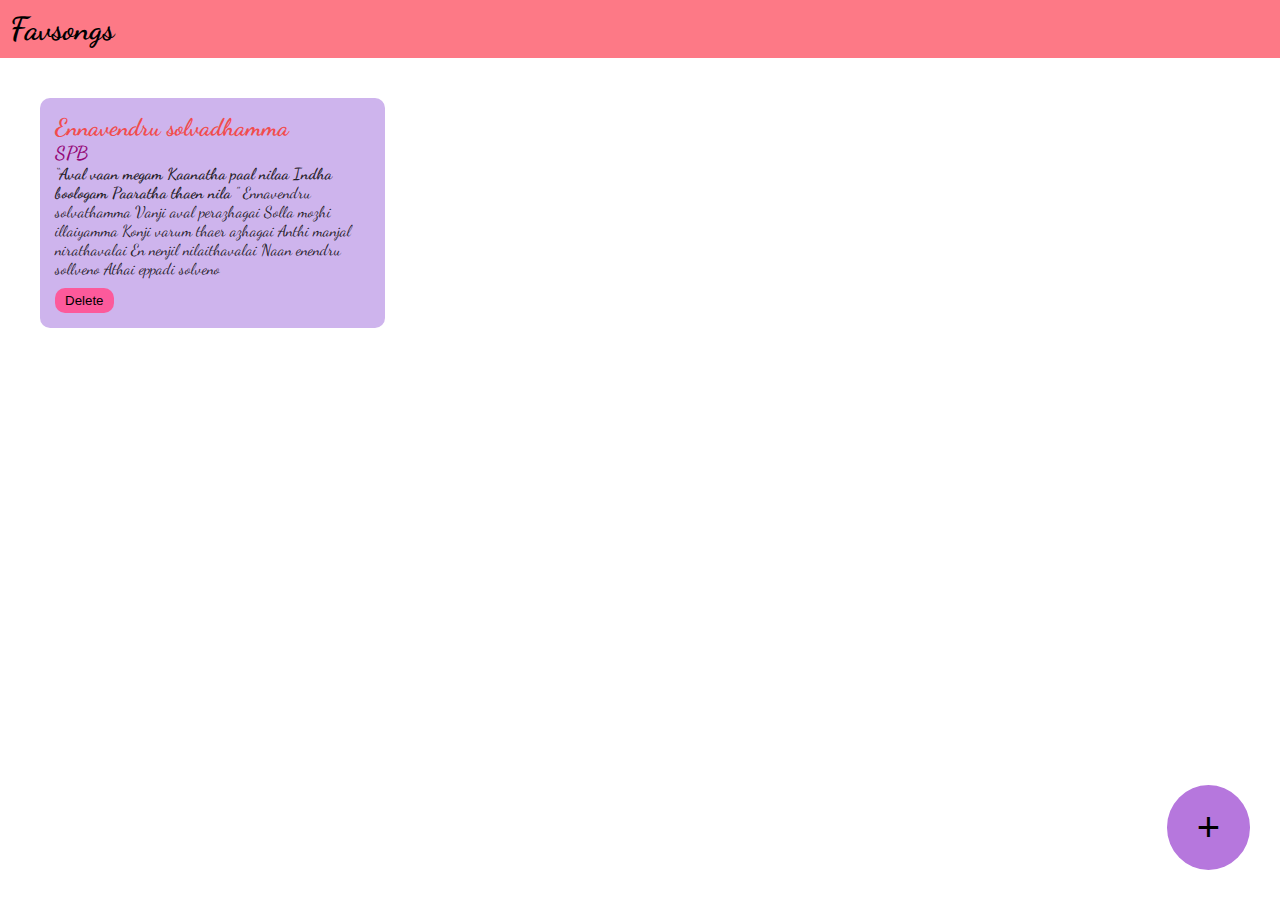
==== popup/booksky/index.html @ 90e6a000 "booksky" ====
<!DOCTYPE html>
<html lang="en">
<head>
    <meta charset="UTF-8">
    <meta name="viewport" content="width=device-width, initial-scale=1.0">
    <title>Favsongs</title>
    <link rel="stylesheet" href="style.css">
    <link rel="preconnect" href="https://fonts.googleapis.com">
<link rel="preconnect" href="https://fonts.gstatic.com" crossorigin>
<link href="https://fonts.googleapis.com/css2?family=Dancing+Script&display=swap" rel="stylesheet">
</head>
<body>
    <div class = "navbar">
        <h1>Favsongs</h1>
    </div>
    
    <div class = "container">
        <div class = "book-container">
            <h2>Ennavendru solvadhamma</h2>
            <h3>SPB</h3>
            <p>
                <q><b>Aval vaan megam
                Kaanatha paal nilaa
                Indha boologam
                Paaratha thaen nila
                </q></b>
                
                Ennavendru solvathamma
                Vanji aval perazhagai
                Solla mozhi illaiyamma
                Konji varum thaer azhagai
                
                Anthi manjal nirathavalai
                En nenjil nilaithavalai
                Naan enendru sollveno
                Athai eppadi solveno</p>
                <button>Delete</button>
        </div>
    </div>
    <div class="popup-overlay"></div>

    <div class="popup-box">
        <h2>Add ur fav song</h2>
        <form>
            <input type="text" placeholder="Song Name" id="song-name-input">
            <input type="text" placeholder="Sung By" id="sung-by-input">
            <textarea placeholder="Fav Lyric" id=" fav-lyric-input"></textarea>
            <button id="add-song">ADD</button>
            <button id="close">Close</button>
        </form>
    </div>


    <button class = "add-button" id="add-popup-button">+</button>
    

    <script src="script.js"></script>
</body>
</html>
---- popup/booksky/style.css ----
* {
    margin: 0;
    padding: 0;
}

body{
    font-family: 'Dancing Script', cursive;
}

.navbar{
    background-color: rgb(253, 121, 134);
    padding: 10px;
}

.container{
    padding: 10px;
}

.book-container{
    padding: 15px;
    width: 25%;
    background-color: rgb(206, 180, 237);
    border-radius: 10px;
    color: rgba(10, 9, 9, 0.876);
    margin: 30px;
}
.book-container h2{
    color: rgb(241, 76, 76);
}
.book-container h3{
    color: rgb(149, 8, 119);
}
.book-container button{
    background-color: rgb(252, 90, 155);
    color: black;
    border-radius: 10px;
    padding-top: 5px;
    padding-bottom: 5px;
    padding-right: 10px;
    padding-left: 10px;
    border: none;
    margin-top: 10px;
}

.add-button{
    background-color: rgb(182, 119, 221);
    color:black;
    border-radius: 100%;
    padding-top: 20px;
    padding-bottom: 20px;
    padding-left: 30px;
    padding-right:30px;
    font-size: 40px;
    border: none;
    position: fixed;
    bottom: 30px;
    right:30px;
}
.popup-overlay{
    background-color:black;
    opacity: 0.8;
    position: absolute;
    width: 100%;
    height: 100%;
    top: 0;
    left:0;
    z-index: 1;
    display: none;
}

.popup-box{
    background-color: rgb(182, 119, 221);
    width: 40%;
    padding: 40px;
    border-radius: 10px;
    position: absolute;
    top: 20%;
    left: 30%;
    z-index: 2;
    display: none;
}

.popup-box input{
    background: transparent;
    border: none;
    width: 100%;
    margin: 5px;
    padding: 5px;
    font-size: 20px;
    border-bottom : solid black 2px;
}

.popup-box textarea{
    background: transparent;
    width: 100%;
    margin: 5px;
    padding: 5px;
    font-size: 20px;
    border: solid black 2px;
}
.popup-box input::placeholder{
    color:black
}

.popup-box textarea::placeholder{
    color:black
}

.popup-box button{
    background-color: black;
    padding-left: 20px;
    padding-right: 20px;
    border:none;
    padding-top: 10px;
    padding-bottom: 10px;
    color: aliceblue;
    margin: 5px;
}
.popup-box input:focus{
    outline: none;
}

.popup-box textarea focus{
    outline: none;
}
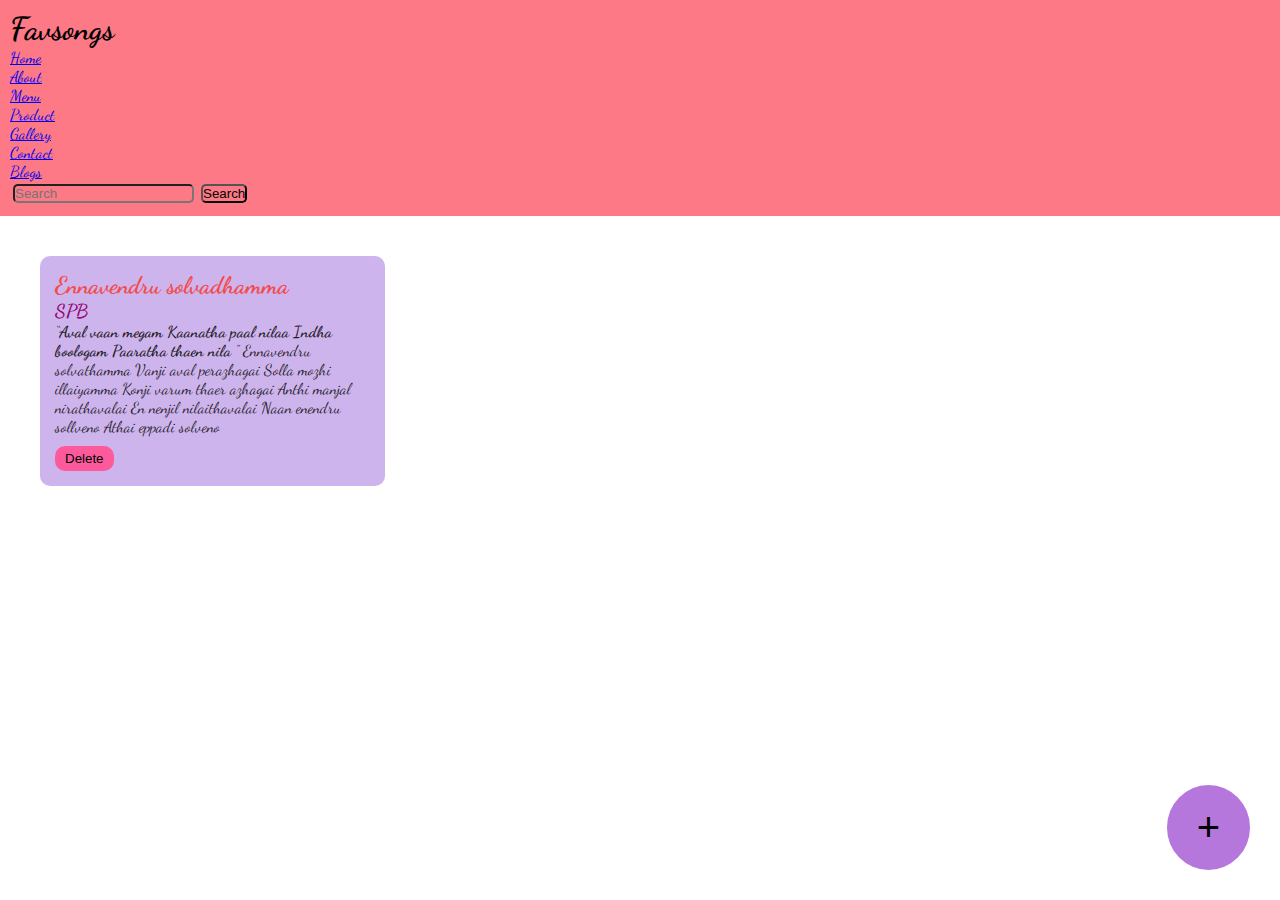
==== commit 1583fde9: "fav songs" ====
--- a/popup/booksky/index.html
+++ b/popup/booksky/index.html
@@ -10,8 +10,43 @@
 <link href="https://fonts.googleapis.com/css2?family=Dancing+Script&display=swap" rel="stylesheet">
 </head>
 <body>
-    <div class = "navbar">
+    <div class="navbar">
         <h1>Favsongs</h1>
+        <nav class="navbar-expand-lg navbar-light bg-light">
+            
+              <!-- <button class="navbar-toggler" type="button" data-bs-toggle="collapse" data-bs-target="#navbarSupportedContent" aria-controls="navbarSupportedContent" aria-expanded="false" aria-label="Toggle navigation">
+                <span class="navbar-toggler-icon"></span>
+              </button> -->
+              <div class="navbar-collapse" id="navbarSupportedContent">
+                <ul class="navbar-nav me-auto mb-2 mb-lg-0">
+                  <li class="nav-item">
+                    <a class="nav-link active" aria-current="page" href="#">Home</a>
+                  </li>
+                  <li class="nav-item">
+                    <a class="nav-link" href="#">About</a>
+                  </li>
+                  <li class="nav-item">
+                    <a class="nav-link" href="#">Menu</a>
+                  </li>
+                  <li class="nav-item">
+                    <a class="nav-link" href="#">Product</a>
+                  </li>
+                  <li class="nav-item">
+                    <a class="nav-link" href="#">Gallery</a>
+                  </li>
+                  <li class="nav-item">
+                    <a class="nav-link" href="#">Contact</a>
+                  </li>
+                  <li class="nav-item">
+                    <a class="nav-link" href="#">Blogs</a>
+                  </li>
+                </ul>
+                  <input class="form-control-me-2" type="search" placeholder="Search" aria-label="Search">
+                  <button class="btn-outline-success" type="submit">Search</button>
+              </div>
+            </div>
+          </nav>
+          
     </div>
     
     <div class = "container">
@@ -35,6 +70,7 @@
                 Naan enendru sollveno
                 Athai eppadi solveno</p>
                 <button>Delete</button>
+                <img src="image.jpg" alt="">
         </div>
     </div>
     <div class="popup-overlay"></div>
@@ -52,8 +88,7 @@
 
 
     <button class = "add-button" id="add-popup-button">+</button>
-    
-
+    <script src="https://cdn.jsdelivr.net/npm/bootstrap@5.0.2/dist/js/bootstrap.bundle.min.js" integrity="sha384-MrcW6ZMFYlzcLA8Nl+NtUVF0sA7MsXsP1UyJoMp4YLEuNSfAP+JcXn/tWtIaxVXM" crossorigin="anonymous"></script>
     <script src="script.js"></script>
 </body>
 </html>
--- a/popup/booksky/style.css
+++ b/popup/booksky/style.css
@@ -10,6 +10,30 @@
 .navbar{
     background-color: rgb(253, 121, 134);
     padding: 10px;
+}
+
+.nav-link{
+    background-color: rgb(253, 121, 134) ;
+}
+
+.navbar-brand{
+    background-color: rgb(253, 121, 134);
+}
+
+.navbar-expand-lg navbar-light bg-light{
+    background-color: rgb(253, 121, 134);
+}
+.btn-outline-success{
+    background-color: rgb(253, 121, 134);
+    border-radius: 5px;
+}
+.form-control-me-2{
+    background-color: rgb(253, 121, 134);
+    border-radius: 5px;
+    margin:3px;
+}
+.navbar-collapse{
+    background-color: rgb(253, 121, 134);
 }
 
 .container{
@@ -122,4 +146,7 @@
 
 .popup-box textarea focus{
     outline: none;
-}+}
+
+
+
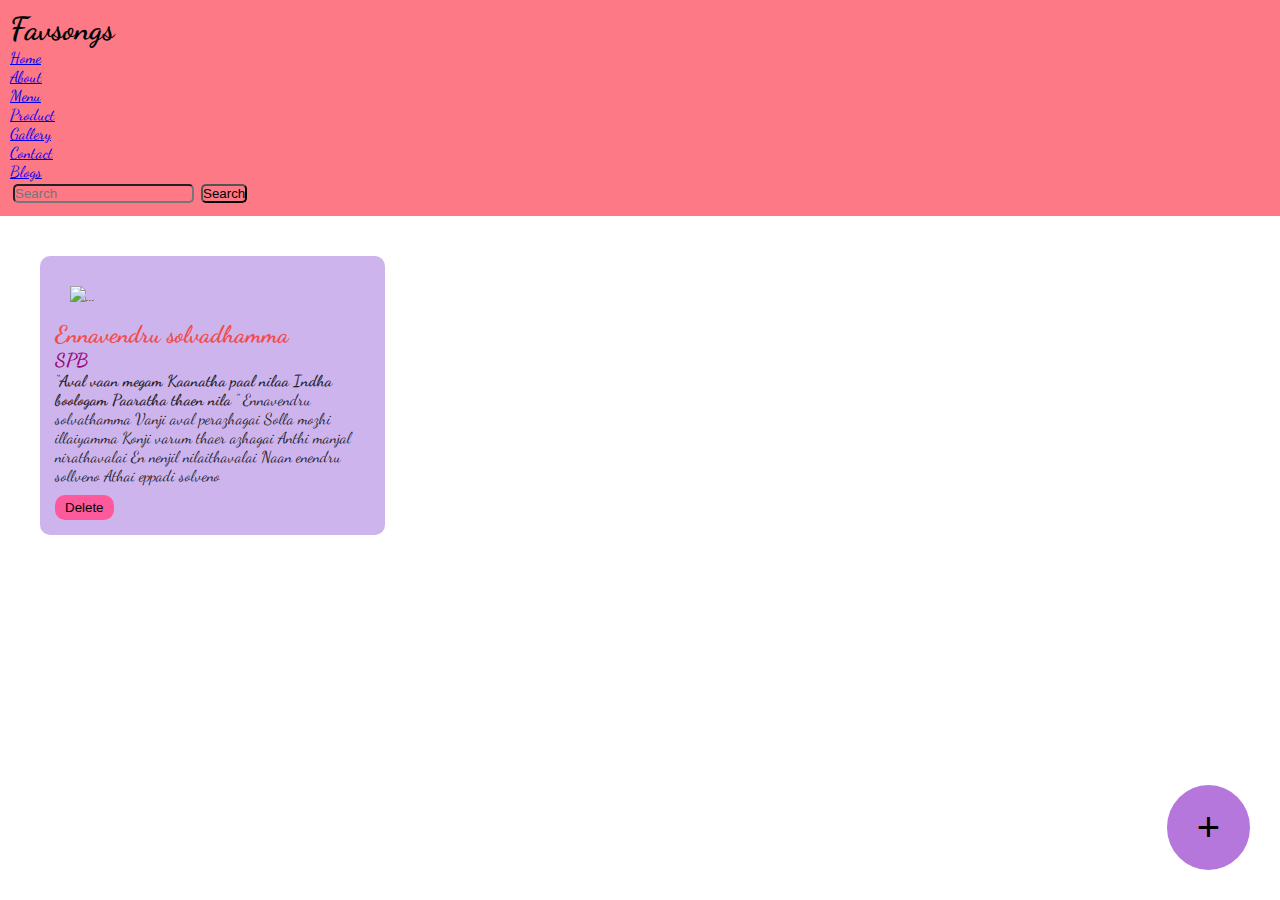
==== commit eb8778d4: "Fav songs" ====
--- a/popup/booksky/index.html
+++ b/popup/booksky/index.html
@@ -5,9 +5,15 @@
     <meta name="viewport" content="width=device-width, initial-scale=1.0">
     <title>Favsongs</title>
     <link rel="stylesheet" href="style.css">
+    <!-- bootstrap links -->
+    <link href="https://cdn.jsdelivr.net/npm/bootstrap@5.0.2/dist/css/bootstrap.min.css" rel="stylesheet" integrity="sha384-EVSTQN3/azprG1Anm3QDgpJLIm9Nao0Yz1ztcQTwFspd3yD65VohhpuuCOmLASjC" crossorigin="anonymous">
+    <!-- font links -->
     <link rel="preconnect" href="https://fonts.googleapis.com">
 <link rel="preconnect" href="https://fonts.gstatic.com" crossorigin>
 <link href="https://fonts.googleapis.com/css2?family=Dancing+Script&display=swap" rel="stylesheet">
+<!-- font links -->
+<link rel="stylesheet" href="https://cdnjs.cloudflare.com/ajax/libs/font-awesome/6.5.1/css/all.min.css">
+
 </head>
 <body>
     <div class="navbar">
@@ -51,6 +57,7 @@
     
     <div class = "container">
         <div class = "book-container">
+            <img src="https://iili.io/Hytm9f9.jpg" class="img-fluid" alt="...">
             <h2>Ennavendru solvadhamma</h2>
             <h3>SPB</h3>
             <p>
@@ -69,8 +76,7 @@
                 En nenjil nilaithavalai
                 Naan enendru sollveno
                 Athai eppadi solveno</p>
-                <button>Delete</button>
-                <img src="image.jpg" alt="">
+                <button onclick="deletebook(event)">Delete</button>
         </div>
     </div>
     <div class="popup-overlay"></div>
@@ -82,7 +88,7 @@
             <input type="text" placeholder="Sung By" id="sung-by-input">
             <textarea placeholder="Fav Lyric" id=" fav-lyric-input"></textarea>
             <button id="add-song">ADD</button>
-            <button id="close">Close</button>
+            <button id="cancel-popup">CANCEL</button>
         </form>
     </div>
 
--- a/popup/booksky/style.css
+++ b/popup/booksky/style.css
@@ -47,7 +47,30 @@
     border-radius: 10px;
     color: rgba(10, 9, 9, 0.876);
     margin: 30px;
+    display: inline-block;
+    vertical-align: top;
 }
+
+.book-container-top{
+    margin-left: 18px;
+    border-radius: 10px;
+}
+.book-container img{
+    width: 25%;
+    padding: 15px;
+    width: 18rem;
+    image-rendering: auto ;
+    vertical-align: top;
+}
+ .card{
+    padding: 15px;
+    width: 18rem;
+    width: 25%;
+    border-radius: 10px;
+    margin:100px;
+    vertical-align: top;
+} 
+
 .book-container h2{
     color: rgb(241, 76, 76);
 }
@@ -83,7 +106,7 @@
 .popup-overlay{
     background-color:black;
     opacity: 0.8;
-    position: absolute;
+    position: fixed;
     width: 100%;
     height: 100%;
     top: 0;
